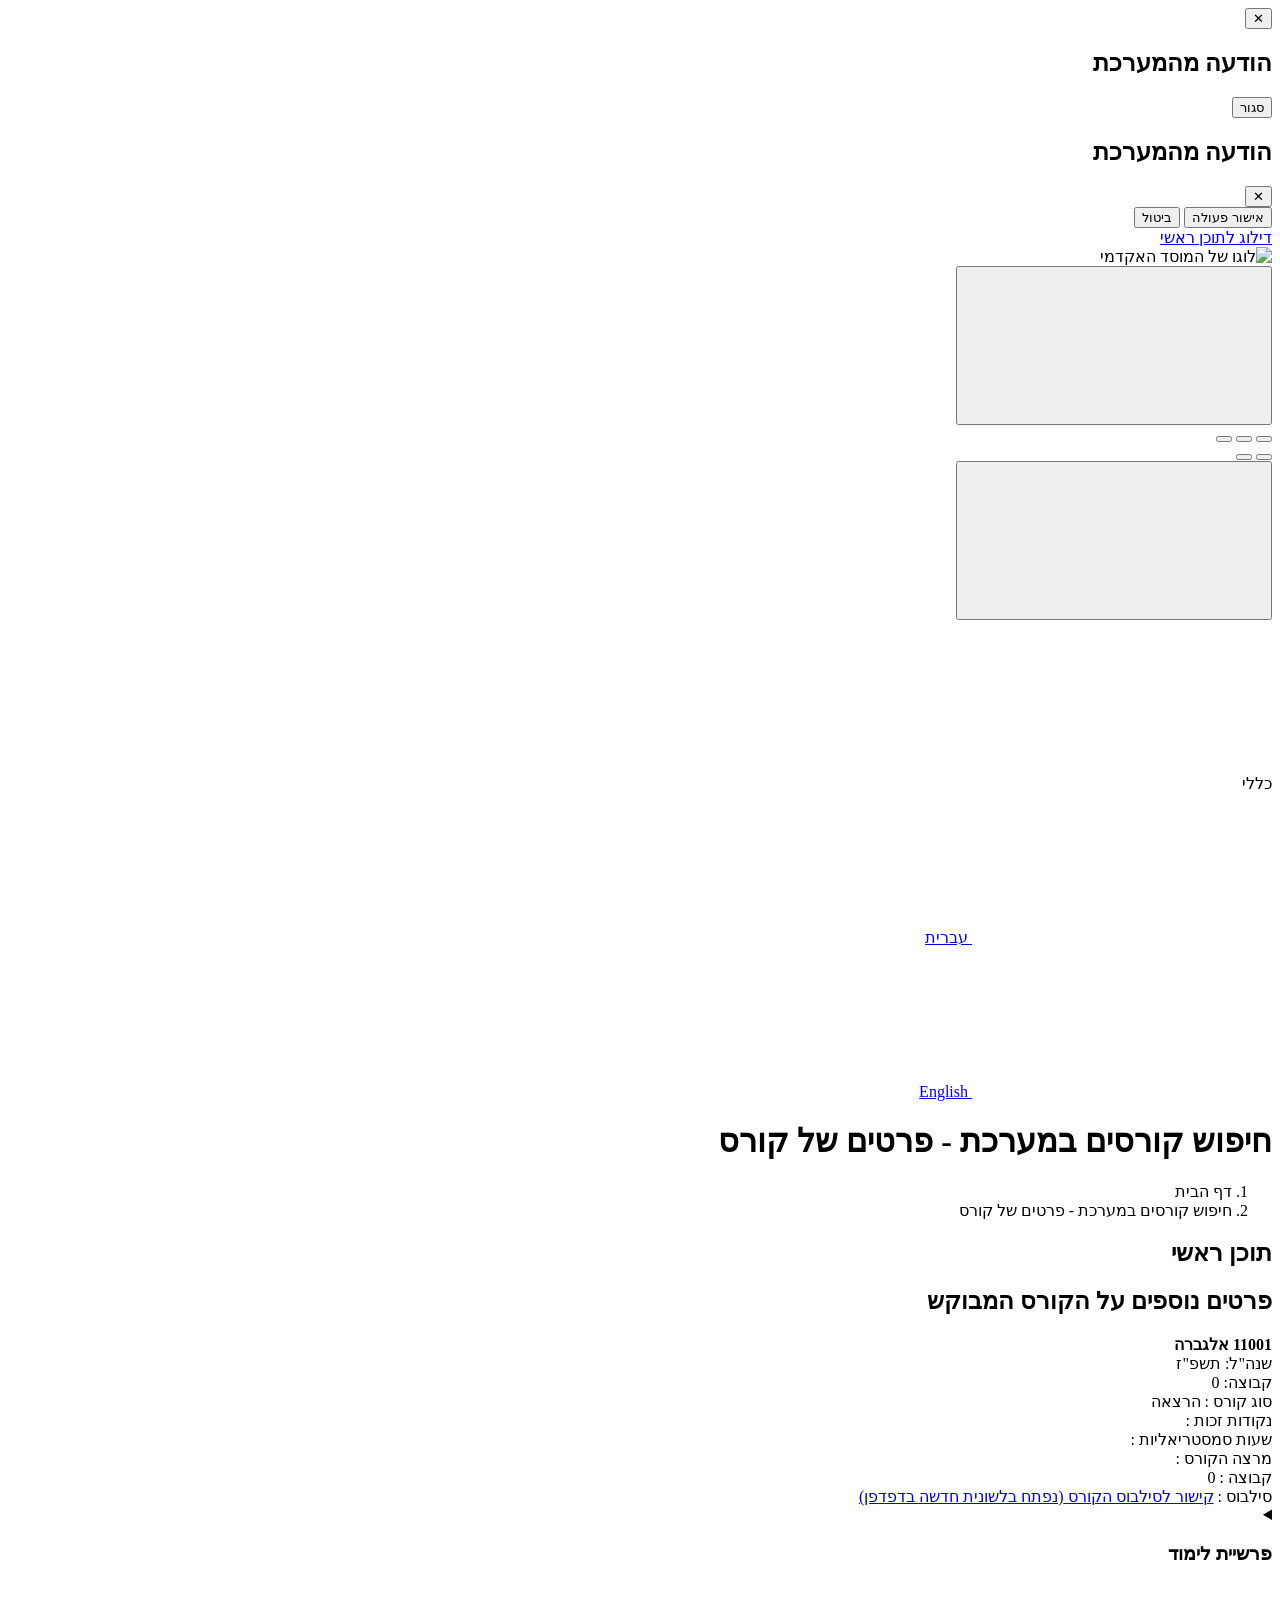
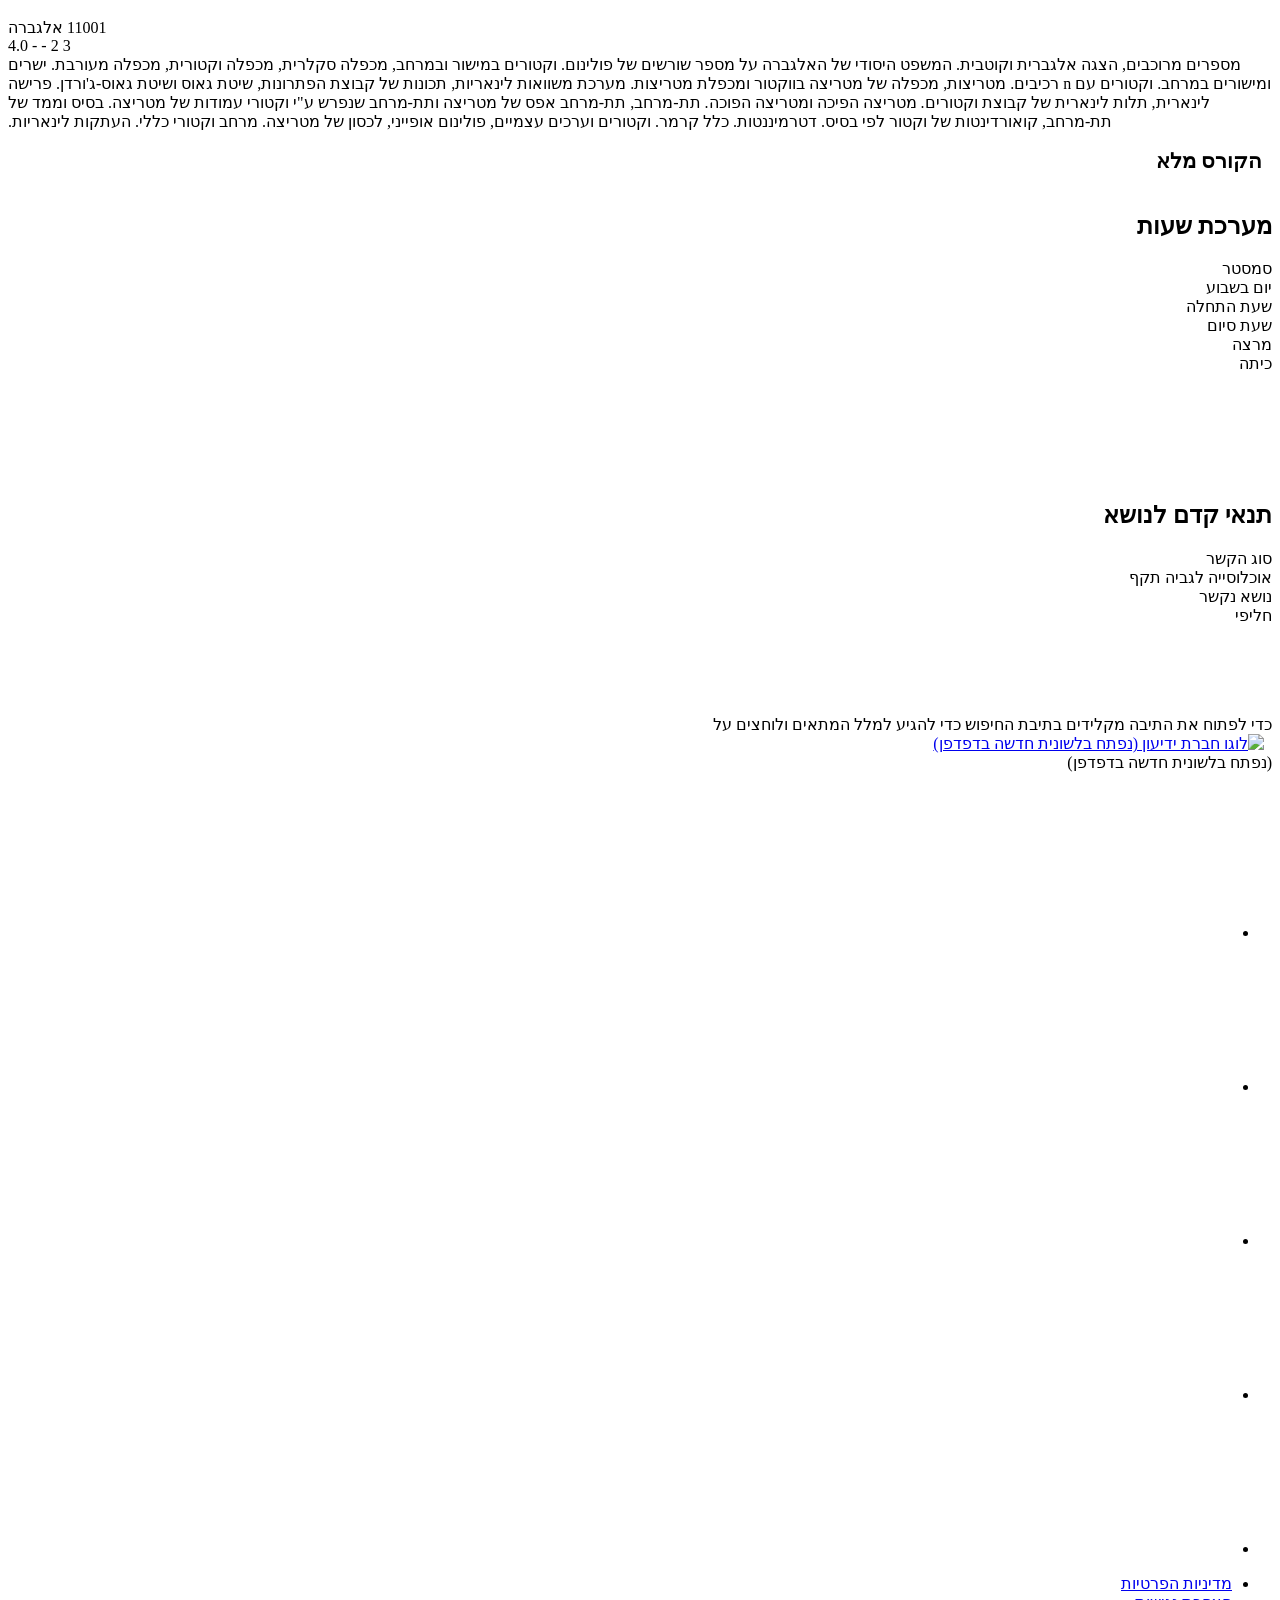
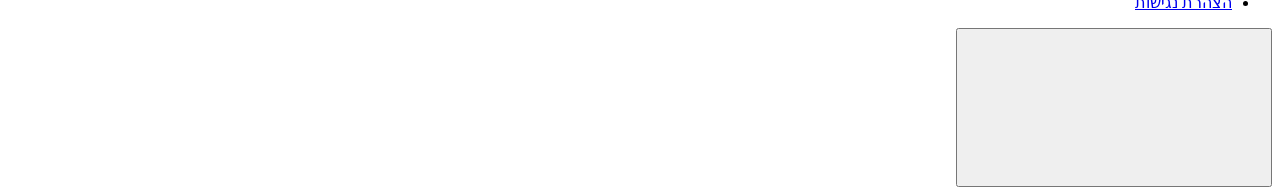
==== tests/fixtures/real_yedion/course_details_11001.html @ 2a65b76d "Spec: make the tool work for any faculty, not just Software Engineering The student reframed the pro" ====
<!DOCTYPE html>
<html lang="he" dir="rtl">
 
<head>
	<meta charset="utf-8">	  
	<title>תחנת מידע   המכללה האקדמית להנדסה בראודה כרמיאל חיפוש קורסים במערכת - פרטים של קורס</title>
	<meta name="viewport" content="width=device-width, initial-scale=1">	
	<meta name="description" content="תחנת מידע ורישום לאינטרנט עבור מוסדות אקדמיים">
	<meta name="author" content="yftach carmi Yedion Ltd">	
	<meta property="og:title" content="תחנת מידע במוסד האקדמי לסטודנט ולמרצה">
	<meta property="og:image" content="/info/images/CollegeLogo.png">		
	<meta property="og:locale" content="he_IL">
	<meta property="og:description" content="תחנת מידע ורישום לאינטרנט עבור מוסדות אקדמיים">
	<meta property="og:type" content="website">
		
	<link rel="shortcut icon" href="/info/images/Favicon.ico">
	
	<link rel="stylesheet" href="/info/Sort/fonts/rubic.css">
	
	<link href="/info/sort/yedionBase/css/bundle2026.css?v=7" rel="stylesheet" >
	<link href="/info/sort/yedionBase/css/Local_Yedion2026b.css?v=7" rel="stylesheet" >
	<link href="/info/Local.css?v=7" rel="stylesheet" >	
    	
</head>

<body id="kt_body" style="background-image: url('/info/sort/header/header-bg.jpg')" class="header-fixed header-tablet-and-mobile-fixed toolbar-enabled WithBackground  Heb">
	<!-- הודעת שגיאה -->
	<div id="sr-live" class="sr-only" aria-live="assertive"></div> 
	
	<div class="modal alertModal AllowClose" tabindex="-1" role="alertdialog" aria-labelledby="title" aria-describedby="desc" aria-modal="true">
		<div class="alertBox">
			<div class="alertHeader">
				<button type="button" class="alertClose closefirstmodal" aria-label="סגירת חלונית אזהרה"> ✕	</button>
			</div>
			<h2 id="title" class="alertTitle">הודעה מהמערכת</h2>			
			<div id="desc" class="alertBody"></div>			
			<div class="alertFooter">
				<button type="button" class="btn btn-secondary rounded closefirstmodal"> סגור </button>
			</div>
		</div>
	</div>

	<!-- הודעת אישור / Ok-Cancel -->
	<div class="modal confirmmodal AllowClose" tabindex="-1" role="dialog" aria-labelledby="confirmTitle" aria-describedby="desc2" aria-modal="true">
			<div class="modal-dialog">
				<div class="modal-content">
					<div class="modal-header">
						<h2 id="confirmTitle" class="modal-title"> הודעה מהמערכת </h2>
						<button type="button" class="close" aria-label="סגירת חלונית אישור פעולה"> ✕ </button>
					</div>
					<div class="modal-body">
						<div class="modal-desc" id="desc2"></div>
					</div>
					<div class="modal-footer">
						<button type="button" class="btn btn-primary rounded g-mb-12" id="modalProcessAction">אישור פעולה</button>
						<button type="button" class="btn btn-secondary rounded closefirstmodal">ביטול</button>
					</div>
				</div>
			</div>
		</div>
									
	<a class="sr-only sr-only-focusable skip-link btn btn-primary rounded g-mb-12" href="#main-content">דילוג לתוכן ראשי</a>
		
	<script nonce="wN/xrvvSHHi6XdoOr8Rjn5BuHySfJx/U2lnoAZI+nUc=" src="/info/sort/yedionBase/js/union2026a.js"></script>
	<script nonce="wN/xrvvSHHi6XdoOr8Rjn5BuHySfJx/U2lnoAZI+nUc=" src="/info/sort/yedionBase/js/yedion2026h.js?v=7"></script>
	<header class="header">
		<div class="container-xxl d-flex align-items-center">
			<!-- No Banner -->
			<div class="header-logo me-5 me-md-10 flex-grow-1 flex-lg-grow-0 site-logo">
										
											<picture class="site-logo">
							<source srcset="/info/images/CollegeLogoMobile.png" media="(max-width: 768px)">
							<img src="/info/images/CollegeLogo.png" alt="לוגו של המוסד האקדמי" class="Logo">
						</picture>				
											
							</div>
			
			<div class="d-flex align-items-stretch justify-content-between flex-lg-grow-1">
							</div>	
			
			
			<div class="menu-item menu-lg-down-accordion me-lg-1" id="TMenu99999">
				<button type="button" class="ButtonH BN menu-link py-3" data-OpenMenuItem="99999" aria-label="נגישות" aria-haspopup="true" aria-expanded="false" aria-controls="accessibility-submenu-content">
					<span class="menu-title C99999">
					   <svg class="accessibility-icon" aria-hidden="true" focusable="false">
						  <use href="/info/sort/images/BaseIcons/icons.svg#icon-Accessibility"></use>
					   </svg>
					</span>
				</button>

				<div id="accessibility-submenu-content" class="menu-sub menu-sub-lg-down-accordion menu-sub-lg-dropdown menu-rounded-0 py-lg-4 MenuOpenLocation">
					<div class="menu-item px-3" role="group" aria-label="כלי נגישות">
						<button type="button" class="BN SmallPadding" id="bigger1" data-tooltip="הגדלת פונט" aria-label="הגדלת פונט"><span class="fa fa-search-plus" aria-hidden="true"></span></button>
						<button type="button" class="BN " id="Zero1" data-tooltip="פונט גודל ברירת מחדל" aria-label="פונט גודל ברירת מחדל"><span class="fa fa-search" aria-hidden="true"></span></button>
						<button type="button" class="BN  SmallPadding" id="smaller1" data-tooltip="הקטנת פונט" aria-label="הקטנת פונט"><span class="fa fa-search-minus" aria-hidden="true"></span></button>
						
						<div class="separator my-2" aria-hidden="true"></div> <button type="button" class="BN SmallPadding" id="contrastPlus1" data-tooltip="לחיזוק הקונטרסט" aria-label="לחיזוק הקונטרסט"><span class="fa fa-plus" aria-hidden="true"></span></button>
						<span class="fa fa-adjust mx-2" aria-hidden="true"></span>
						<button type="button" class="BN SmallPadding" id="contrastMinus1" aria-label="להחלשת הקונטרסט" data-tooltip="להחלשת הקונטרסט"><span class="fa fa-minus" aria-hidden="true"></span></button>
						
						<span class="CurrentSize"></span>
					</div>
				</div>
			</div>
			
						<div class="header-menu-left">	
				<div class="menu-item-left menu-lg-down-accordion me-lg-1" id="TMenu99990" role="menu">
					<button type="button" class="ButtonH BN menu-link py-3" data-OpenMenuItem="99990" aria-label="פתיחת תפריט החשבון האישי" aria-haspopup="true" aria-expanded="false" aria-controls="account-submenu-content">
						
															<span class="user-icon-container">
									<svg aria-hidden="true" focusable="false" class="user-icon-svg">
									<use href="/info/sort/images/BaseIcons/icons.svg#icon-User"></use>
								  </svg>
								</span>
												</button>

					<div id="account-submenu-content" class="menu-sub menu-sub-lg-down-accordion menu-sub-lg-dropdown menu-rounded-0 py-lg-4 w-lg-225px FromLeft HideMe">
						<div class="menu-item px-3" role="group" aria-label="תפריט חשבון משתמש">
							<div class="menu-content d-flex align-items-center px-3">
																	<span class="user-icon-container-big">
									  <svg aria-hidden="true" focusable="false" class="user-icon-svg">
										<use href="/info/sort/images/BaseIcons/icons.svg#icon-User"></use>
									  </svg>
									</span>
															<div class="d-flex flex-column AddPadding">
								<div class="fw-bolder d-flex align-items-center fs-5">
																
								<span class="badge badge-light-success fw-bolder fs-8 px-2 py-1 ms-2">
									כללי
								</span></div>
							</div>
						</div>
					</div>
										
																																																																							<div class="menu-item px-5">
																<a href="fireflyweb.aspx?arguments=-AH" role="menuitem" class="menu-link d-flex px-5" lang="he">
																<span class="symbol symbol-20px me-4" aria-hidden="true">
																	<svg aria-hidden="true" focusable="false" class="my-icon my-flags">
																	  <use href="/info/sort/images/BaseIcons/icons.svg#icon-Israel"></use>
																	</svg>
																</span>עברית</a>
															</div>
																												
																													<div class="menu-item px-5">
																<a href="fireflyweb.aspx?arguments=-AE" role="menuitem" class="menu-link d-flex px-5" lang="en">
																<span class="symbol symbol-20px me-4" aria-hidden="true">
																	<svg aria-hidden="true" focusable="false" class="my-icon my-flags">
																	  <use href="/info/sort/images/BaseIcons/icons.svg#icon-USA"></use>
																	</svg>
																</span>English</a>
															</div>
																																																									
										
																														
																				
																																
																		</div>
						
					</div>	
				</div>	
		</div>		
	</header>		

	<div id="kt_content_container" class="page-content">
		<div class="toolbar py-1 py-lg-2" id="kt_toolbar">
			<div id="kt_toolbar_container" class="container-xxl d-flex flex-stack flex-wrap">
									<div class="page-title d-flex flex-column me-3">
						<h1 class="LocalColor q_title d-flex text-Bread fw-bolder my-1 fs-1">חיפוש קורסים במערכת - פרטים של קורס</h1>	
						<nav aria-label="ניווט מיקום">
							<ol class="LocalColor breadcrumb fw-bold fs-5 my-1 d-print-none">
								<li class="LocalColor bcc text-Bread First">
									דף הבית
								</li>
								<li class="LocalColor bcc text-Bread Last" aria-current="page">חיפוש קורסים במערכת - פרטים של קורס</li>
							</ol>
						</nav>
											</div>
								<div class="buttons_panel">					
																			</div>
			</div>
		</div>
												
	 
 <script nonce="wN/xrvvSHHi6XdoOr8Rjn5BuHySfJx/U2lnoAZI+nUc=">
	var progName = 'S_CourseDetails';
	function showAlertModal(message) {
		const modal = document.querySelector('.alertModal');
		if (!modal) return;
		const desc = modal.querySelector('#desc');
		if (desc) desc.innerHTML = message;
		$('.alertModal').modal('show');
	}

	
	
	
			window.addEventListener("load", function () {
			document.querySelectorAll('select').forEach(function (el) {
				if (el.tomselect) {
					try { el.tomselect.destroy(); } catch (e) {}
				}
			});
			setTimeout(function () {
				if (typeof StartTomSelect === "function") {
					StartTomSelect();
				}
			}, 50);
		});
	
	document.addEventListener('DOMContentLoaded', function () {

		document.querySelectorAll('.ButtonMenuImage').forEach(function (img) {

			const specificClass = Array.from(img.classList)
				.find(c => c !== 'ButtonMenuImage');

			if (specificClass && typeof window[specificClass] === 'function') {
				try {
					img.src = window[specificClass]();
				} catch (e) {
					console.error('Error loading image for ' + specificClass, e);
				}
			}
		});
	});
</script>
<noscript>
	<div class="alert alert-danger" role="alert">עימכם הסליחה אבל אתר זה לא יכול לעבוד במצב של נטרול פעולות JavaScript. נא לשנות הגדרות דפדפן או לגלוש מדפדפן אחר</div>
</noscript> 
 
 <main id="main-content" class="main-content">
 
   <article dir="rtl" lang="he">
	<h2 class="sr-only">תוכן ראשי</h2>

<!--FileName : Header_Of_HTML_Type_7.HTM קראתי את ההצהרה ואני מאשר/ת את תוכנה ואת נכונותה -->
<form name="form" action="fireflyweb.aspx" method="post">
	
	<input type="hidden" name="PRGNAME">
	<input type="hidden" name="ARGUMENTS">
<h2 class="TextAlignCenter">פרטים נוספים על הקורס המבוקש </h2>
<div class="Table container fcontainer">
	 <div class="row"><div class="col"> <strong>
		 11001 אלגברה</strong>
	</div></div>
	<div class="row"><div class="col">שנה"ל: תשפ"ז
	</div></div>
	<div class="row"><div class="col">קבוצה: 0
	</div></div>
	<div class="row"><div class="col">סוג קורס : הרצאה
	</div></div>
	<div class="row"><div class="col">נקודות זכות : 
	</div></div>
	<div class="row"><div class="col">שעות סמסטריאליות : 
	</div></div>
	<div class="row"><div class="col">מרצה הקורס : 
	</div></div>
			<div class="row"><div class="col">קבוצה : 0
		</div></div>
					<div class="row"><div class="col">סילבוס : <a href="/info/2027/0011001.pdf" class="btn btn-primary rounded g-mb-12" target="_blank"> קישור לסילבוס הקורס <span class="sr-only"> (נפתח בלשונית חדשה בדפדפן)</span></a>
		</div></div>
					<div class="row">
			<div class="col"><details id="Details_11001H"><summary><h3	id="ID_11001H">פרשיית לימוד</h3></summary><div>11001 אלגברה <br>3  2 - -  4.0<br>מספרים מרוכבים, הצגה אלגברית וקוטבית. המשפט היסודי של האלגברה על מספר שורשים של פולינום. וקטורים במישור ובמרחב, מכפלה סקלרית, מכפלה וקטורית, מכפלה מעורבת. ישרים ומישורים במרחב. וקטורים עם n רכיבים. מטריצות, מכפלה של מטריצה בווקטור ומכפלת מטריצות. מערכת משוואות לינאריות, תכונות של קבוצת הפתרונות, שיטת גאוס ושיטת גאוס-ג'ורדן. פרישה לינארית, תלות לינארית של קבוצת וקטורים. מטריצה הפיכה ומטריצה הפוכה. תת-מרחב, תת-מרחב אפס של מטריצה ותת-מרחב שנפרש ע"י וקטורי עמודות של מטריצה. בסיס וממד של תת-מרחב, קואורדינטות של וקטור לפי בסיס. דטרמיננטות. כלל קרמר. וקטורים וערכים עצמיים, פולינום אופייני, לכסון של מטריצה. מרחב וקטורי כללי. העתקות לינאריות.</div></details><br><p style="text-align:left">11001 אלגברה <br>3  2 - -  4.0<br>מספרים מרוכבים, הצגה אלגברית וקוטבית. המשפט היסודי של האלגברה על מספר שורשים של פולינום. וקטורים במישור ובמרחב, מכפלה סקלרית, מכפלה וקטורית, מכפלה מעורבת. ישרים ומישורים במרחב. וקטורים עם n רכיבים. מטריצות, מכפלה של מטריצה בווקטור ומכפלת מטריצות. מערכת משוואות לינאריות, תכונות של קבוצת הפתרונות, שיטת גאוס ושיטת גאוס-ג'ורדן. פרישה לינארית, תלות לינארית של קבוצת וקטורים. מטריצה הפיכה ומטריצה הפוכה. תת-מרחב, תת-מרחב אפס של מטריצה ותת-מרחב שנפרש ע"י וקטורי עמודות של מטריצה. בסיס וממד של תת-מרחב, קואורדינטות של וקטור לפי בסיס. דטרמיננטות. כלל קרמר. וקטורים וערכים עצמיים, פולינום אופייני, לכסון של מטריצה. מרחב וקטורי כללי. העתקות לינאריות.</p>
			</div>
		</div>
		<div class="row"><div class="col"><span style="font-size:150%;color:blue">&nbsp;</span>  <span style="font-weight: bold;font-size: 130%;" class="text color-red">הקורס מלא</span> <br>&nbsp;&nbsp;
	</div></div>
			
		<div class="row"><div class="col"><div class="card g-brd-primary rounded-0 ShowMeAlways searchWrapper MasterTable">	<div class="NotInUse">		<h2 class="card-header-H2"> מערכת שעות </h2></div>
			<div class="Table container ncontainer WithSearch">
				 <div class="row">
					 <div class="col">סמסטר</div>
					 <div class="col">יום בשבוע</div>
					 <div class="col">שעת התחלה </div>
					 <div class="col">שעת סיום</div>
					 <div class="col">מרצה</div>
					 <div class="col">כיתה</div>
				 </div>
				 				 <div class="row">
					 <div class="col">&nbsp;<!$MG_SEMESTER_NAME></div>
					 <div class="col">&nbsp;<!$MG_DAY></div>
					 <div class="col">&nbsp;<!$MG_START_TIME></div>
					 <div class="col">&nbsp;<!$MG_FINISH_TIME></div>
					 <div class="col">&nbsp;<!$MG_TEACHER></div>
					 <div class="col">&nbsp;<!$MG_CLASS></div>
				 </div>
				 		 </div>
		</div>
	</div></div>
	<div class="row"><div class="col"><div class="card g-brd-primary rounded-0 ShowMeAlways searchWrapper MasterTable">	<div class="NotInUse">		<h2 class="card-header-H2"> תנאי קדם לנושא </h2></div>
			<div class="Table container ncontainer WithSearch">
					 <div class="row">
						 <div class="col">סוג הקשר</div>
						 <div class="col">אוכלוסייה לגביה תקף</div>
						 <div class="col">נושא נקשר</div>
						 <div class="col">חליפי</div>
					 </div>
				 
				 
					 					 <div class="row">
						 <div class="col">&nbsp;<!$MG_SUG_KESHER></div>
						 <div class="col">&nbsp;<!$MG_POPULATION_TO_REJ></div>
						 <div class="col">&nbsp;<!$MG_NEKSHAR></div>
						 <div class="col">&nbsp;<!$MG_HALEFE></div>
					 </div>
					 				 
		 </div>
		</div>
	</div></div>
	<div class="row"><div class="col">&nbsp;
		</div></div>
	</div>
</form>

 <!--FileName : search_h\ShowCourse.HTM-->

</article></main></div>

<footer class="footer">  
	<span id="HowToUseSelect" class="sr-only">כדי לפתוח את התיבה מקלידים בתיבת החיפוש כדי להגיע למלל המתאים ולוחצים על</span>
	<div class="row footeritems">
	   <div class="col-md-4 col-6 yedion">
		   <span class="SpaceLogoRight">&nbsp;</span>
			<a href="https://www.yedion.co.il/" target="_blank" rel="noopener noreferrer" class="YedionLogoLink ShowWhenFocus">
				<img src="/info/sort/images/BaseIcons/YedionImage.png" id="YedionImageNew" alt="לוגו חברת ידיעון" class="YedionImageNew">					
				<span class="sr-only">(נפתח בלשונית חדשה בדפדפן)</span>
			</a>						
		</div>
	   <div class="col-md-4 col-6 social-links NoPadding">
		   <span class="sr-only">(נפתח בלשונית חדשה בדפדפן)</span>
			<ul class="footer-social"><li><a aria-label="LinkedIn" target="_blank" rel="noopener noreferrer" class="ShowWhenFocus social LinkedIn" href="https://www.linkedin.com/school/ort-braude-college/">
   <svg aria-hidden="true" focusable="false" class="social-icon LinkedIn">
      <use href="/info/sort/images/BaseIcons/icons.svg#icon-LinkedIn"></use>
   </svg>
</a></li>
<li><a aria-label="FaceBook" target="_blank" rel="noopener noreferrer" class="ShowWhenFocus social FaceBook" href="https://www.facebook.com/OrtBraude">
   <svg aria-hidden="true" focusable="false" class="social-icon FaceBook">
      <use href="/info/sort/images/BaseIcons/icons.svg#icon-FaceBook"></use>
   </svg>
</a></li>
<li><a aria-label="YouTube" target="_blank" rel="noopener noreferrer" class="ShowWhenFocus social YouTube" href="https://www.youtube.com/user/OrtBraude1">
   <svg aria-hidden="true" focusable="false" class="social-icon YouTube">
      <use href="/info/sort/images/BaseIcons/icons.svg#icon-YouTube"></use>
   </svg>
</a></li>
<li><a aria-label="Instagram" target="_blank" rel="noopener noreferrer" class="ShowWhenFocus social Instagram" href="https://www.instagram.com/ort_braude_college/">
   <svg aria-hidden="true" focusable="false" class="social-icon Instagram">
      <use href="/info/sort/images/BaseIcons/icons.svg#icon-Instagram"></use>
   </svg>
</a></li>
<li><a aria-label="Map" target="_blank" rel="noopener noreferrer" class="ShowWhenFocus social Map" href="https://goo.gl/maps/F35cd4WtqR8dycyJ7">
   <svg aria-hidden="true" focusable="false" class="social-icon Map">
      <use href="/info/sort/images/BaseIcons/icons.svg#icon-Map"></use>
   </svg>
</a></li>
</ul>		
	   </div>	   
	   <div class="col-md-4 col-12 NoPadding d-print-none">
			<ul class="terms-links">
			 <li><a href="https://www.yedion.co.il/privacy.htm" target="_blank" rel="noopener noreferrer" class="terms" aria-label="מדיניות הפרטיות (נפתח בלשונית חדשה בדפדפן)">מדיניות הפרטיות</a></li>
				
			 <li><a href="https://w3.braude.ac.il/about/accessibility/" target="_blank" rel="noopener noreferrer" class="terms" aria-label="הצהרת נגישות (נפתח בלשונית חדשה בדפדפן)">הצהרת נגישות</a></li>
			</ul>
		</div>
	</div>
</footer>
<button type="button" id="scrollTopBtn" class="scroll-top-btn" aria-label="חזרה לראש הדף" title="חזרה לראש הדף">
     <svg class="scroll-top-icon" aria-hidden="true" focusable="false">
        <use href="/info/sort/images/BaseIcons/icons.svg#icon-scroll-top"></use>
    </svg>
</button>

<!--FileName : footer.htm -->


<!-- C - Time To Make Page:00:00:00.0956735;Date Create:01/09/2026 20:03:52-->
</body></html>
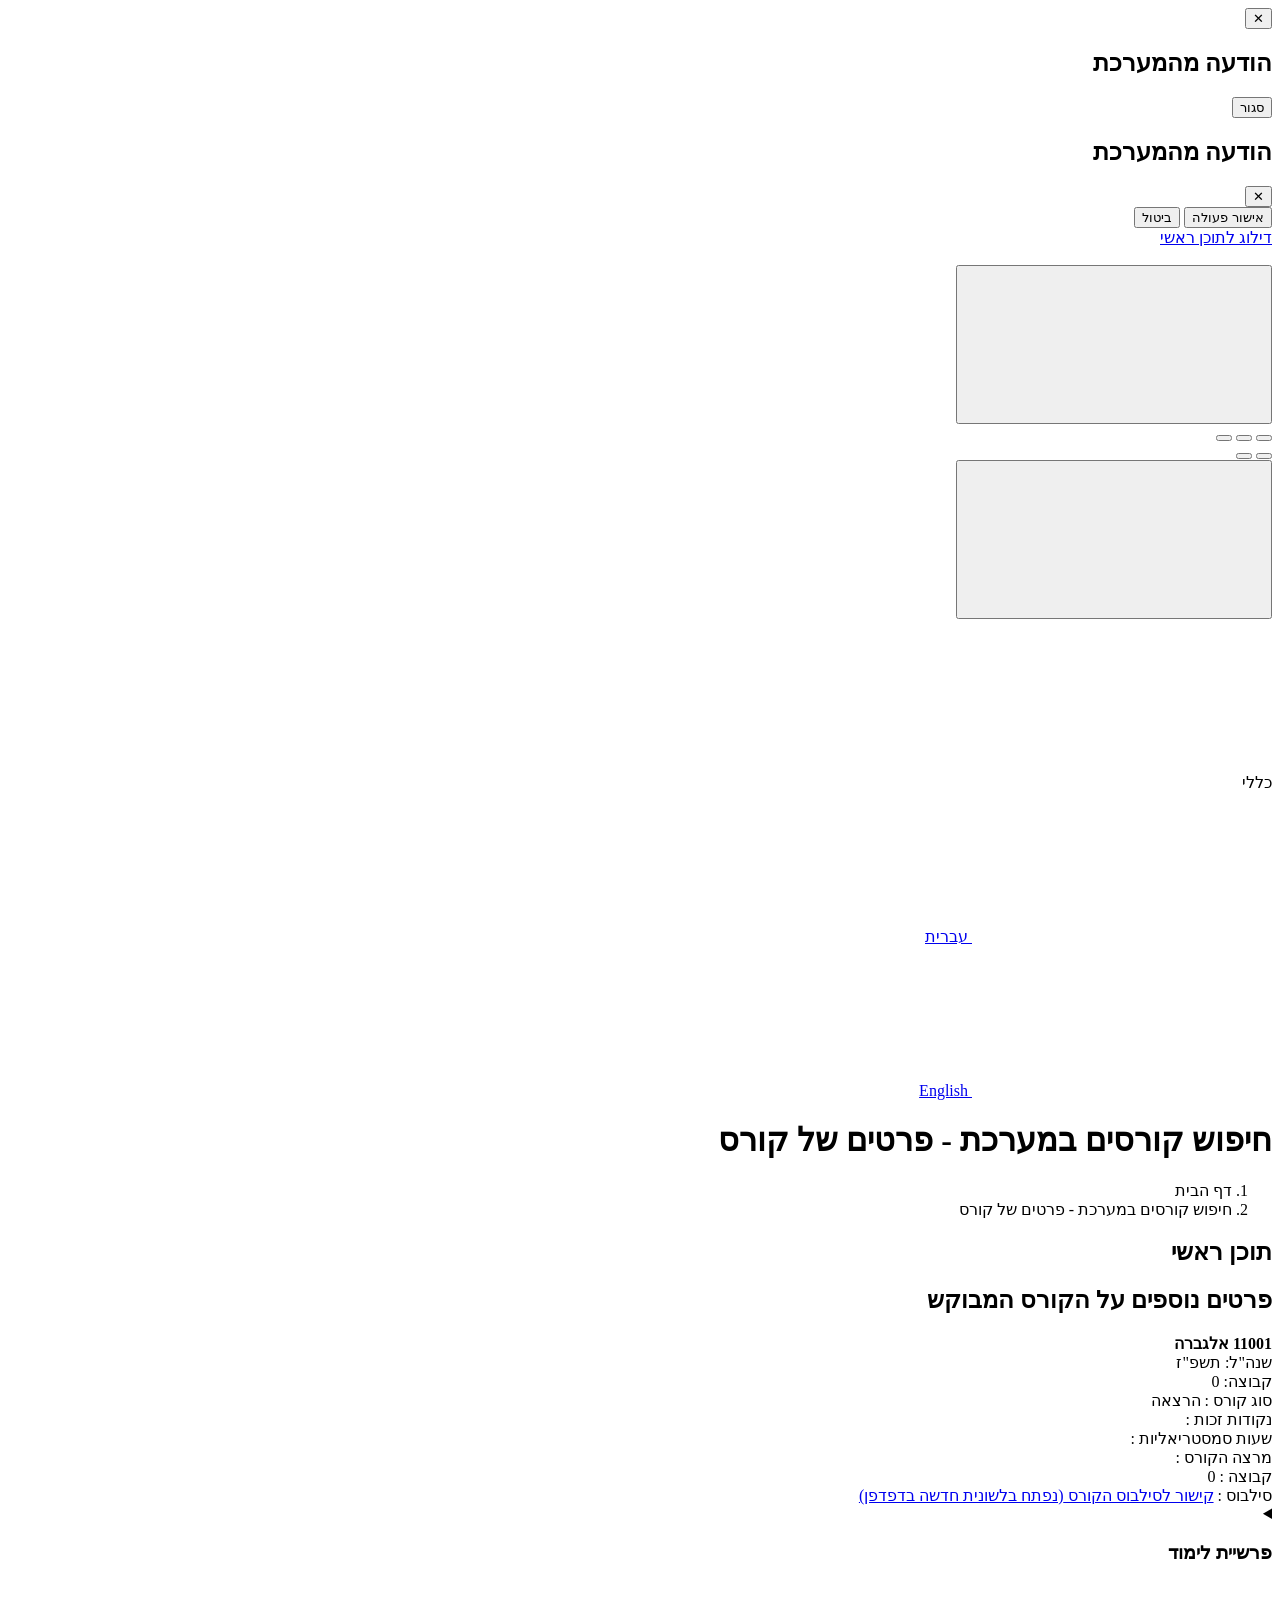
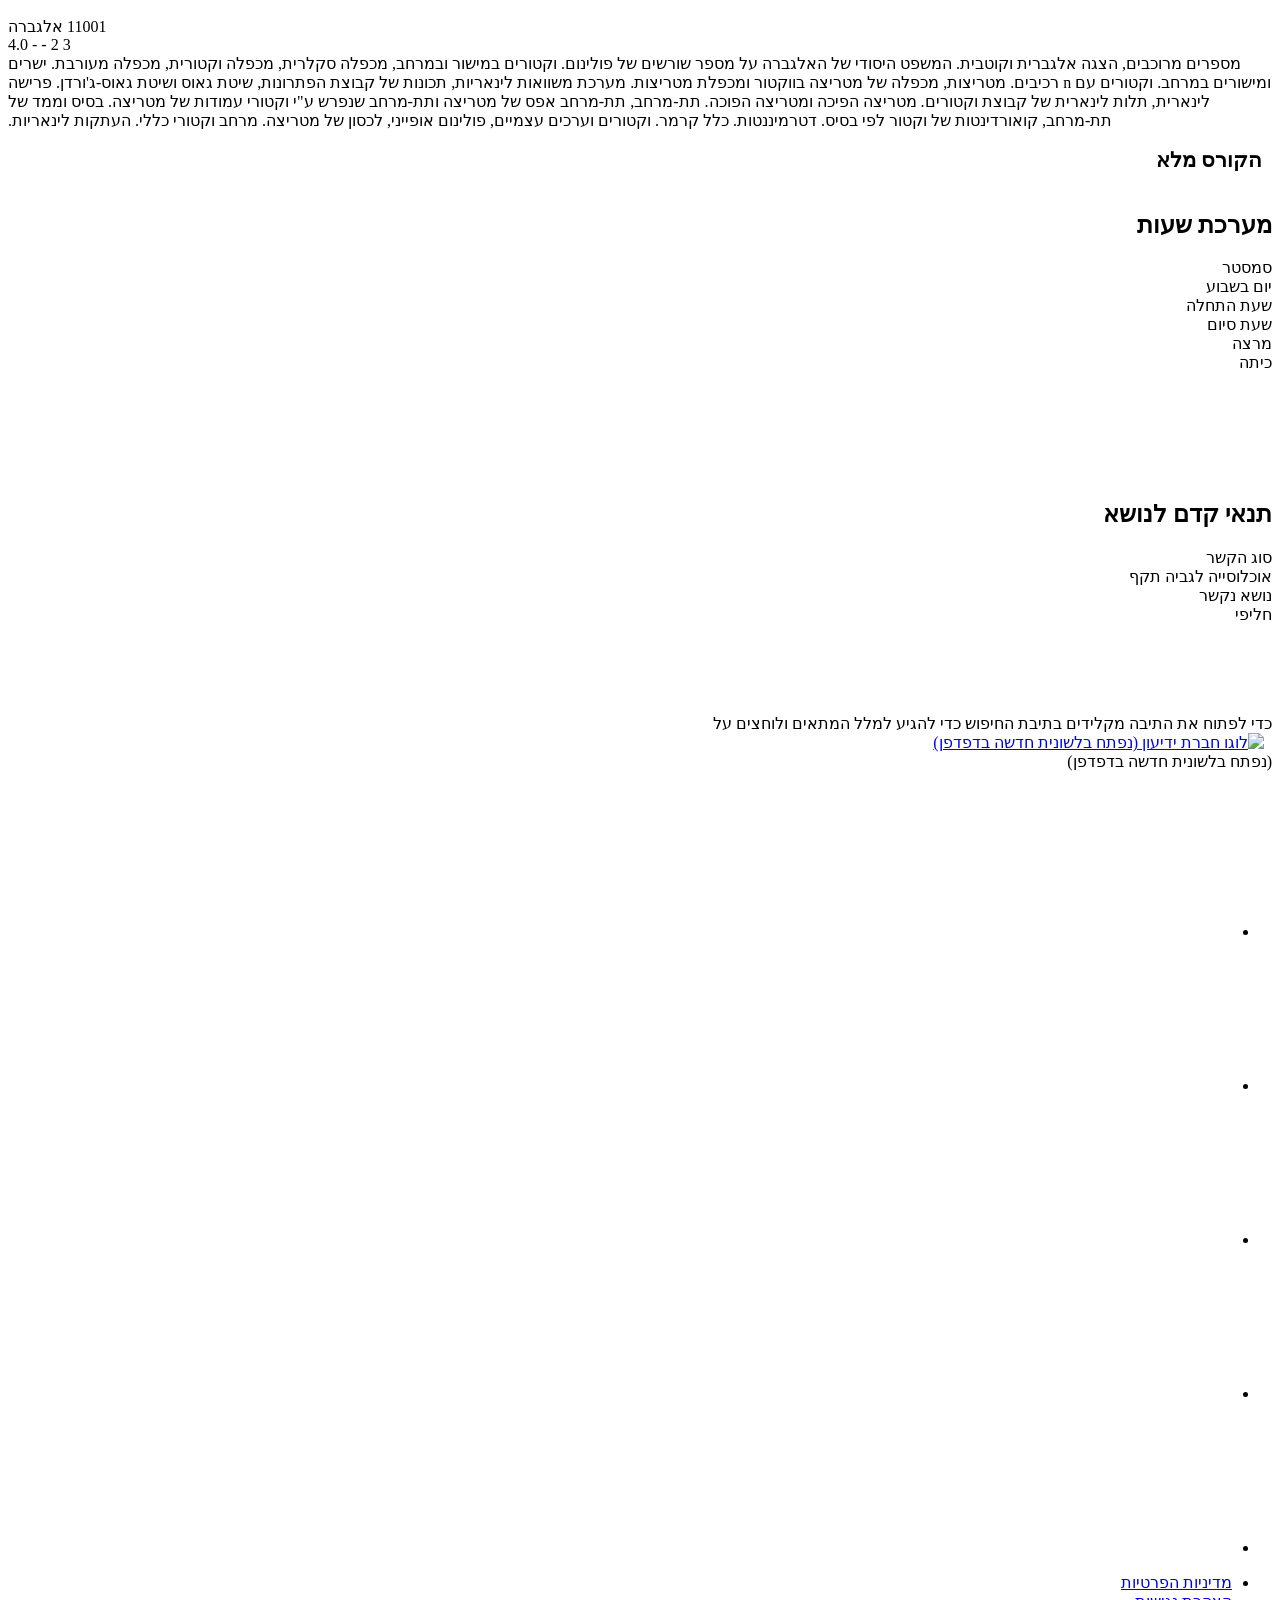
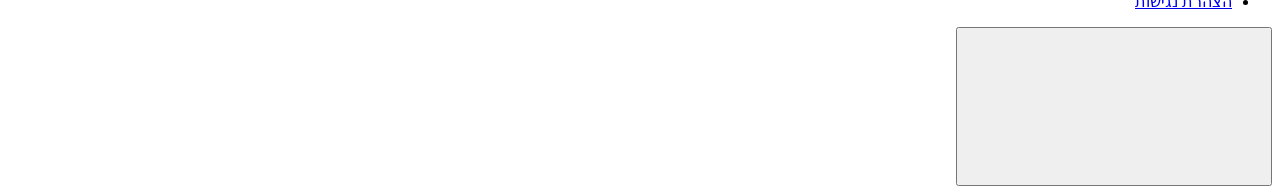
==== commit f5d8c57c: "Fix the push that failed after a 100-minute build, and re-enable the schedule Run 35284235638 passed" ====
--- a/tests/fixtures/real_yedion/course_details_11001.html
+++ b/tests/fixtures/real_yedion/course_details_11001.html
@@ -1,377 +1,377 @@
-<!DOCTYPE html>
-<html lang="he" dir="rtl">
- 
-<head>
-	<meta charset="utf-8">	  
-	<title>תחנת מידע   המכללה האקדמית להנדסה בראודה כרמיאל חיפוש קורסים במערכת - פרטים של קורס</title>
-	<meta name="viewport" content="width=device-width, initial-scale=1">	
-	<meta name="description" content="תחנת מידע ורישום לאינטרנט עבור מוסדות אקדמיים">
-	<meta name="author" content="yftach carmi Yedion Ltd">	
-	<meta property="og:title" content="תחנת מידע במוסד האקדמי לסטודנט ולמרצה">
-	<meta property="og:image" content="/info/images/CollegeLogo.png">		
-	<meta property="og:locale" content="he_IL">
-	<meta property="og:description" content="תחנת מידע ורישום לאינטרנט עבור מוסדות אקדמיים">
-	<meta property="og:type" content="website">
-		
-	<link rel="shortcut icon" href="/info/images/Favicon.ico">
-	
-	<link rel="stylesheet" href="/info/Sort/fonts/rubic.css">
-	
-	<link href="/info/sort/yedionBase/css/bundle2026.css?v=7" rel="stylesheet" >
-	<link href="/info/sort/yedionBase/css/Local_Yedion2026b.css?v=7" rel="stylesheet" >
-	<link href="/info/Local.css?v=7" rel="stylesheet" >	
-    	
-</head>
-
-<body id="kt_body" style="background-image: url('/info/sort/header/header-bg.jpg')" class="header-fixed header-tablet-and-mobile-fixed toolbar-enabled WithBackground  Heb">
-	<!-- הודעת שגיאה -->
-	<div id="sr-live" class="sr-only" aria-live="assertive"></div> 
-	
-	<div class="modal alertModal AllowClose" tabindex="-1" role="alertdialog" aria-labelledby="title" aria-describedby="desc" aria-modal="true">
-		<div class="alertBox">
-			<div class="alertHeader">
-				<button type="button" class="alertClose closefirstmodal" aria-label="סגירת חלונית אזהרה"> ✕	</button>
-			</div>
-			<h2 id="title" class="alertTitle">הודעה מהמערכת</h2>			
-			<div id="desc" class="alertBody"></div>			
-			<div class="alertFooter">
-				<button type="button" class="btn btn-secondary rounded closefirstmodal"> סגור </button>
-			</div>
-		</div>
-	</div>
-
-	<!-- הודעת אישור / Ok-Cancel -->
-	<div class="modal confirmmodal AllowClose" tabindex="-1" role="dialog" aria-labelledby="confirmTitle" aria-describedby="desc2" aria-modal="true">
-			<div class="modal-dialog">
-				<div class="modal-content">
-					<div class="modal-header">
-						<h2 id="confirmTitle" class="modal-title"> הודעה מהמערכת </h2>
-						<button type="button" class="close" aria-label="סגירת חלונית אישור פעולה"> ✕ </button>
-					</div>
-					<div class="modal-body">
-						<div class="modal-desc" id="desc2"></div>
-					</div>
-					<div class="modal-footer">
-						<button type="button" class="btn btn-primary rounded g-mb-12" id="modalProcessAction">אישור פעולה</button>
-						<button type="button" class="btn btn-secondary rounded closefirstmodal">ביטול</button>
-					</div>
-				</div>
-			</div>
-		</div>
-									
-	<a class="sr-only sr-only-focusable skip-link btn btn-primary rounded g-mb-12" href="#main-content">דילוג לתוכן ראשי</a>
-		
-	<script nonce="wN/xrvvSHHi6XdoOr8Rjn5BuHySfJx/U2lnoAZI+nUc=" src="/info/sort/yedionBase/js/union2026a.js"></script>
-	<script nonce="wN/xrvvSHHi6XdoOr8Rjn5BuHySfJx/U2lnoAZI+nUc=" src="/info/sort/yedionBase/js/yedion2026h.js?v=7"></script>
-	<header class="header">
-		<div class="container-xxl d-flex align-items-center">
-			<!-- No Banner -->
-			<div class="header-logo me-5 me-md-10 flex-grow-1 flex-lg-grow-0 site-logo">
-										
-											<picture class="site-logo">
-							<source srcset="/info/images/CollegeLogoMobile.png" media="(max-width: 768px)">
-							<img src="/info/images/CollegeLogo.png" alt="לוגו של המוסד האקדמי" class="Logo">
-						</picture>				
-											
-							</div>
-			
-			<div class="d-flex align-items-stretch justify-content-between flex-lg-grow-1">
-							</div>	
-			
-			
-			<div class="menu-item menu-lg-down-accordion me-lg-1" id="TMenu99999">
-				<button type="button" class="ButtonH BN menu-link py-3" data-OpenMenuItem="99999" aria-label="נגישות" aria-haspopup="true" aria-expanded="false" aria-controls="accessibility-submenu-content">
-					<span class="menu-title C99999">
-					   <svg class="accessibility-icon" aria-hidden="true" focusable="false">
-						  <use href="/info/sort/images/BaseIcons/icons.svg#icon-Accessibility"></use>
-					   </svg>
-					</span>
-				</button>
-
-				<div id="accessibility-submenu-content" class="menu-sub menu-sub-lg-down-accordion menu-sub-lg-dropdown menu-rounded-0 py-lg-4 MenuOpenLocation">
-					<div class="menu-item px-3" role="group" aria-label="כלי נגישות">
-						<button type="button" class="BN SmallPadding" id="bigger1" data-tooltip="הגדלת פונט" aria-label="הגדלת פונט"><span class="fa fa-search-plus" aria-hidden="true"></span></button>
-						<button type="button" class="BN " id="Zero1" data-tooltip="פונט גודל ברירת מחדל" aria-label="פונט גודל ברירת מחדל"><span class="fa fa-search" aria-hidden="true"></span></button>
-						<button type="button" class="BN  SmallPadding" id="smaller1" data-tooltip="הקטנת פונט" aria-label="הקטנת פונט"><span class="fa fa-search-minus" aria-hidden="true"></span></button>
-						
-						<div class="separator my-2" aria-hidden="true"></div> <button type="button" class="BN SmallPadding" id="contrastPlus1" data-tooltip="לחיזוק הקונטרסט" aria-label="לחיזוק הקונטרסט"><span class="fa fa-plus" aria-hidden="true"></span></button>
-						<span class="fa fa-adjust mx-2" aria-hidden="true"></span>
-						<button type="button" class="BN SmallPadding" id="contrastMinus1" aria-label="להחלשת הקונטרסט" data-tooltip="להחלשת הקונטרסט"><span class="fa fa-minus" aria-hidden="true"></span></button>
-						
-						<span class="CurrentSize"></span>
-					</div>
-				</div>
-			</div>
-			
-						<div class="header-menu-left">	
-				<div class="menu-item-left menu-lg-down-accordion me-lg-1" id="TMenu99990" role="menu">
-					<button type="button" class="ButtonH BN menu-link py-3" data-OpenMenuItem="99990" aria-label="פתיחת תפריט החשבון האישי" aria-haspopup="true" aria-expanded="false" aria-controls="account-submenu-content">
-						
-															<span class="user-icon-container">
-									<svg aria-hidden="true" focusable="false" class="user-icon-svg">
-									<use href="/info/sort/images/BaseIcons/icons.svg#icon-User"></use>
-								  </svg>
-								</span>
-												</button>
-
-					<div id="account-submenu-content" class="menu-sub menu-sub-lg-down-accordion menu-sub-lg-dropdown menu-rounded-0 py-lg-4 w-lg-225px FromLeft HideMe">
-						<div class="menu-item px-3" role="group" aria-label="תפריט חשבון משתמש">
-							<div class="menu-content d-flex align-items-center px-3">
-																	<span class="user-icon-container-big">
-									  <svg aria-hidden="true" focusable="false" class="user-icon-svg">
-										<use href="/info/sort/images/BaseIcons/icons.svg#icon-User"></use>
-									  </svg>
-									</span>
-															<div class="d-flex flex-column AddPadding">
-								<div class="fw-bolder d-flex align-items-center fs-5">
-																
-								<span class="badge badge-light-success fw-bolder fs-8 px-2 py-1 ms-2">
-									כללי
-								</span></div>
-							</div>
-						</div>
-					</div>
-										
-																																																																							<div class="menu-item px-5">
-																<a href="fireflyweb.aspx?arguments=-AH" role="menuitem" class="menu-link d-flex px-5" lang="he">
-																<span class="symbol symbol-20px me-4" aria-hidden="true">
-																	<svg aria-hidden="true" focusable="false" class="my-icon my-flags">
-																	  <use href="/info/sort/images/BaseIcons/icons.svg#icon-Israel"></use>
-																	</svg>
-																</span>עברית</a>
-															</div>
-																												
-																													<div class="menu-item px-5">
-																<a href="fireflyweb.aspx?arguments=-AE" role="menuitem" class="menu-link d-flex px-5" lang="en">
-																<span class="symbol symbol-20px me-4" aria-hidden="true">
-																	<svg aria-hidden="true" focusable="false" class="my-icon my-flags">
-																	  <use href="/info/sort/images/BaseIcons/icons.svg#icon-USA"></use>
-																	</svg>
-																</span>English</a>
-															</div>
-																																																									
-										
-																														
-																				
-																																
-																		</div>
-						
-					</div>	
-				</div>	
-		</div>		
-	</header>		
-
-	<div id="kt_content_container" class="page-content">
-		<div class="toolbar py-1 py-lg-2" id="kt_toolbar">
-			<div id="kt_toolbar_container" class="container-xxl d-flex flex-stack flex-wrap">
-									<div class="page-title d-flex flex-column me-3">
-						<h1 class="LocalColor q_title d-flex text-Bread fw-bolder my-1 fs-1">חיפוש קורסים במערכת - פרטים של קורס</h1>	
-						<nav aria-label="ניווט מיקום">
-							<ol class="LocalColor breadcrumb fw-bold fs-5 my-1 d-print-none">
-								<li class="LocalColor bcc text-Bread First">
-									דף הבית
-								</li>
-								<li class="LocalColor bcc text-Bread Last" aria-current="page">חיפוש קורסים במערכת - פרטים של קורס</li>
-							</ol>
-						</nav>
-											</div>
-								<div class="buttons_panel">					
-																			</div>
-			</div>
-		</div>
-												
-	 
- <script nonce="wN/xrvvSHHi6XdoOr8Rjn5BuHySfJx/U2lnoAZI+nUc=">
-	var progName = 'S_CourseDetails';
-	function showAlertModal(message) {
-		const modal = document.querySelector('.alertModal');
-		if (!modal) return;
-		const desc = modal.querySelector('#desc');
-		if (desc) desc.innerHTML = message;
-		$('.alertModal').modal('show');
-	}
-
-	
-	
-	
-			window.addEventListener("load", function () {
-			document.querySelectorAll('select').forEach(function (el) {
-				if (el.tomselect) {
-					try { el.tomselect.destroy(); } catch (e) {}
-				}
-			});
-			setTimeout(function () {
-				if (typeof StartTomSelect === "function") {
-					StartTomSelect();
-				}
-			}, 50);
-		});
-	
-	document.addEventListener('DOMContentLoaded', function () {
-
-		document.querySelectorAll('.ButtonMenuImage').forEach(function (img) {
-
-			const specificClass = Array.from(img.classList)
-				.find(c => c !== 'ButtonMenuImage');
-
-			if (specificClass && typeof window[specificClass] === 'function') {
-				try {
-					img.src = window[specificClass]();
-				} catch (e) {
-					console.error('Error loading image for ' + specificClass, e);
-				}
-			}
-		});
-	});
-</script>
-<noscript>
-	<div class="alert alert-danger" role="alert">עימכם הסליחה אבל אתר זה לא יכול לעבוד במצב של נטרול פעולות JavaScript. נא לשנות הגדרות דפדפן או לגלוש מדפדפן אחר</div>
-</noscript> 
- 
- <main id="main-content" class="main-content">
- 
-   <article dir="rtl" lang="he">
-	<h2 class="sr-only">תוכן ראשי</h2>
-
-<!--FileName : Header_Of_HTML_Type_7.HTM קראתי את ההצהרה ואני מאשר/ת את תוכנה ואת נכונותה -->
-<form name="form" action="fireflyweb.aspx" method="post">
-	
-	<input type="hidden" name="PRGNAME">
-	<input type="hidden" name="ARGUMENTS">
-<h2 class="TextAlignCenter">פרטים נוספים על הקורס המבוקש </h2>
-<div class="Table container fcontainer">
-	 <div class="row"><div class="col"> <strong>
-		 11001 אלגברה</strong>
-	</div></div>
-	<div class="row"><div class="col">שנה"ל: תשפ"ז
-	</div></div>
-	<div class="row"><div class="col">קבוצה: 0
-	</div></div>
-	<div class="row"><div class="col">סוג קורס : הרצאה
-	</div></div>
-	<div class="row"><div class="col">נקודות זכות : 
-	</div></div>
-	<div class="row"><div class="col">שעות סמסטריאליות : 
-	</div></div>
-	<div class="row"><div class="col">מרצה הקורס : 
-	</div></div>
-			<div class="row"><div class="col">קבוצה : 0
-		</div></div>
-					<div class="row"><div class="col">סילבוס : <a href="/info/2027/0011001.pdf" class="btn btn-primary rounded g-mb-12" target="_blank"> קישור לסילבוס הקורס <span class="sr-only"> (נפתח בלשונית חדשה בדפדפן)</span></a>
-		</div></div>
-					<div class="row">
-			<div class="col"><details id="Details_11001H"><summary><h3	id="ID_11001H">פרשיית לימוד</h3></summary><div>11001 אלגברה <br>3  2 - -  4.0<br>מספרים מרוכבים, הצגה אלגברית וקוטבית. המשפט היסודי של האלגברה על מספר שורשים של פולינום. וקטורים במישור ובמרחב, מכפלה סקלרית, מכפלה וקטורית, מכפלה מעורבת. ישרים ומישורים במרחב. וקטורים עם n רכיבים. מטריצות, מכפלה של מטריצה בווקטור ומכפלת מטריצות. מערכת משוואות לינאריות, תכונות של קבוצת הפתרונות, שיטת גאוס ושיטת גאוס-ג'ורדן. פרישה לינארית, תלות לינארית של קבוצת וקטורים. מטריצה הפיכה ומטריצה הפוכה. תת-מרחב, תת-מרחב אפס של מטריצה ותת-מרחב שנפרש ע"י וקטורי עמודות של מטריצה. בסיס וממד של תת-מרחב, קואורדינטות של וקטור לפי בסיס. דטרמיננטות. כלל קרמר. וקטורים וערכים עצמיים, פולינום אופייני, לכסון של מטריצה. מרחב וקטורי כללי. העתקות לינאריות.</div></details><br><p style="text-align:left">11001 אלגברה <br>3  2 - -  4.0<br>מספרים מרוכבים, הצגה אלגברית וקוטבית. המשפט היסודי של האלגברה על מספר שורשים של פולינום. וקטורים במישור ובמרחב, מכפלה סקלרית, מכפלה וקטורית, מכפלה מעורבת. ישרים ומישורים במרחב. וקטורים עם n רכיבים. מטריצות, מכפלה של מטריצה בווקטור ומכפלת מטריצות. מערכת משוואות לינאריות, תכונות של קבוצת הפתרונות, שיטת גאוס ושיטת גאוס-ג'ורדן. פרישה לינארית, תלות לינארית של קבוצת וקטורים. מטריצה הפיכה ומטריצה הפוכה. תת-מרחב, תת-מרחב אפס של מטריצה ותת-מרחב שנפרש ע"י וקטורי עמודות של מטריצה. בסיס וממד של תת-מרחב, קואורדינטות של וקטור לפי בסיס. דטרמיננטות. כלל קרמר. וקטורים וערכים עצמיים, פולינום אופייני, לכסון של מטריצה. מרחב וקטורי כללי. העתקות לינאריות.</p>
-			</div>
-		</div>
-		<div class="row"><div class="col"><span style="font-size:150%;color:blue">&nbsp;</span>  <span style="font-weight: bold;font-size: 130%;" class="text color-red">הקורס מלא</span> <br>&nbsp;&nbsp;
-	</div></div>
-			
-		<div class="row"><div class="col"><div class="card g-brd-primary rounded-0 ShowMeAlways searchWrapper MasterTable">	<div class="NotInUse">		<h2 class="card-header-H2"> מערכת שעות </h2></div>
-			<div class="Table container ncontainer WithSearch">
-				 <div class="row">
-					 <div class="col">סמסטר</div>
-					 <div class="col">יום בשבוע</div>
-					 <div class="col">שעת התחלה </div>
-					 <div class="col">שעת סיום</div>
-					 <div class="col">מרצה</div>
-					 <div class="col">כיתה</div>
-				 </div>
-				 				 <div class="row">
-					 <div class="col">&nbsp;<!$MG_SEMESTER_NAME></div>
-					 <div class="col">&nbsp;<!$MG_DAY></div>
-					 <div class="col">&nbsp;<!$MG_START_TIME></div>
-					 <div class="col">&nbsp;<!$MG_FINISH_TIME></div>
-					 <div class="col">&nbsp;<!$MG_TEACHER></div>
-					 <div class="col">&nbsp;<!$MG_CLASS></div>
-				 </div>
-				 		 </div>
-		</div>
-	</div></div>
-	<div class="row"><div class="col"><div class="card g-brd-primary rounded-0 ShowMeAlways searchWrapper MasterTable">	<div class="NotInUse">		<h2 class="card-header-H2"> תנאי קדם לנושא </h2></div>
-			<div class="Table container ncontainer WithSearch">
-					 <div class="row">
-						 <div class="col">סוג הקשר</div>
-						 <div class="col">אוכלוסייה לגביה תקף</div>
-						 <div class="col">נושא נקשר</div>
-						 <div class="col">חליפי</div>
-					 </div>
-				 
-				 
-					 					 <div class="row">
-						 <div class="col">&nbsp;<!$MG_SUG_KESHER></div>
-						 <div class="col">&nbsp;<!$MG_POPULATION_TO_REJ></div>
-						 <div class="col">&nbsp;<!$MG_NEKSHAR></div>
-						 <div class="col">&nbsp;<!$MG_HALEFE></div>
-					 </div>
-					 				 
-		 </div>
-		</div>
-	</div></div>
-	<div class="row"><div class="col">&nbsp;
-		</div></div>
-	</div>
-</form>
-
- <!--FileName : search_h\ShowCourse.HTM-->
-
-</article></main></div>
-
-<footer class="footer">  
-	<span id="HowToUseSelect" class="sr-only">כדי לפתוח את התיבה מקלידים בתיבת החיפוש כדי להגיע למלל המתאים ולוחצים על</span>
-	<div class="row footeritems">
-	   <div class="col-md-4 col-6 yedion">
-		   <span class="SpaceLogoRight">&nbsp;</span>
-			<a href="https://www.yedion.co.il/" target="_blank" rel="noopener noreferrer" class="YedionLogoLink ShowWhenFocus">
-				<img src="/info/sort/images/BaseIcons/YedionImage.png" id="YedionImageNew" alt="לוגו חברת ידיעון" class="YedionImageNew">					
-				<span class="sr-only">(נפתח בלשונית חדשה בדפדפן)</span>
-			</a>						
-		</div>
-	   <div class="col-md-4 col-6 social-links NoPadding">
-		   <span class="sr-only">(נפתח בלשונית חדשה בדפדפן)</span>
-			<ul class="footer-social"><li><a aria-label="LinkedIn" target="_blank" rel="noopener noreferrer" class="ShowWhenFocus social LinkedIn" href="https://www.linkedin.com/school/ort-braude-college/">
-   <svg aria-hidden="true" focusable="false" class="social-icon LinkedIn">
-      <use href="/info/sort/images/BaseIcons/icons.svg#icon-LinkedIn"></use>
-   </svg>
-</a></li>
-<li><a aria-label="FaceBook" target="_blank" rel="noopener noreferrer" class="ShowWhenFocus social FaceBook" href="https://www.facebook.com/OrtBraude">
-   <svg aria-hidden="true" focusable="false" class="social-icon FaceBook">
-      <use href="/info/sort/images/BaseIcons/icons.svg#icon-FaceBook"></use>
-   </svg>
-</a></li>
-<li><a aria-label="YouTube" target="_blank" rel="noopener noreferrer" class="ShowWhenFocus social YouTube" href="https://www.youtube.com/user/OrtBraude1">
-   <svg aria-hidden="true" focusable="false" class="social-icon YouTube">
-      <use href="/info/sort/images/BaseIcons/icons.svg#icon-YouTube"></use>
-   </svg>
-</a></li>
-<li><a aria-label="Instagram" target="_blank" rel="noopener noreferrer" class="ShowWhenFocus social Instagram" href="https://www.instagram.com/ort_braude_college/">
-   <svg aria-hidden="true" focusable="false" class="social-icon Instagram">
-      <use href="/info/sort/images/BaseIcons/icons.svg#icon-Instagram"></use>
-   </svg>
-</a></li>
-<li><a aria-label="Map" target="_blank" rel="noopener noreferrer" class="ShowWhenFocus social Map" href="https://goo.gl/maps/F35cd4WtqR8dycyJ7">
-   <svg aria-hidden="true" focusable="false" class="social-icon Map">
-      <use href="/info/sort/images/BaseIcons/icons.svg#icon-Map"></use>
-   </svg>
-</a></li>
-</ul>		
-	   </div>	   
-	   <div class="col-md-4 col-12 NoPadding d-print-none">
-			<ul class="terms-links">
-			 <li><a href="https://www.yedion.co.il/privacy.htm" target="_blank" rel="noopener noreferrer" class="terms" aria-label="מדיניות הפרטיות (נפתח בלשונית חדשה בדפדפן)">מדיניות הפרטיות</a></li>
-				
-			 <li><a href="https://w3.braude.ac.il/about/accessibility/" target="_blank" rel="noopener noreferrer" class="terms" aria-label="הצהרת נגישות (נפתח בלשונית חדשה בדפדפן)">הצהרת נגישות</a></li>
-			</ul>
-		</div>
-	</div>
-</footer>
-<button type="button" id="scrollTopBtn" class="scroll-top-btn" aria-label="חזרה לראש הדף" title="חזרה לראש הדף">
-     <svg class="scroll-top-icon" aria-hidden="true" focusable="false">
-        <use href="/info/sort/images/BaseIcons/icons.svg#icon-scroll-top"></use>
-    </svg>
-</button>
-
-<!--FileName : footer.htm -->
-
-
-<!-- C - Time To Make Page:00:00:00.0956735;Date Create:01/09/2026 20:03:52-->
+<!DOCTYPE html>
+<html lang="he" dir="rtl">
+ 
+<head>
+	<meta charset="utf-8">	  
+	<title>תחנת מידע   המכללה האקדמית להנדסה בראודה כרמיאל חיפוש קורסים במערכת - פרטים של קורס</title>
+	<meta name="viewport" content="width=device-width, initial-scale=1">	
+	<meta name="description" content="תחנת מידע ורישום לאינטרנט עבור מוסדות אקדמיים">
+	<meta name="author" content="yftach carmi Yedion Ltd">	
+	<meta property="og:title" content="תחנת מידע במוסד האקדמי לסטודנט ולמרצה">
+	<meta property="og:image" content="/info/images/CollegeLogo.png">		
+	<meta property="og:locale" content="he_IL">
+	<meta property="og:description" content="תחנת מידע ורישום לאינטרנט עבור מוסדות אקדמיים">
+	<meta property="og:type" content="website">
+		
+	<link rel="shortcut icon" href="/info/images/Favicon.ico">
+	
+	<link rel="stylesheet" href="/info/Sort/fonts/rubic.css">
+	
+	<link href="/info/sort/yedionBase/css/bundle2026.css?v=7" rel="stylesheet" >
+	<link href="/info/sort/yedionBase/css/Local_Yedion2026b.css?v=7" rel="stylesheet" >
+	<link href="/info/Local.css?v=7" rel="stylesheet" >	
+    	
+</head>
+
+<body id="kt_body" style="background-image: url('/info/sort/header/header-bg.jpg')" class="header-fixed header-tablet-and-mobile-fixed toolbar-enabled WithBackground  Heb">
+	<!-- הודעת שגיאה -->
+	<div id="sr-live" class="sr-only" aria-live="assertive"></div> 
+	
+	<div class="modal alertModal AllowClose" tabindex="-1" role="alertdialog" aria-labelledby="title" aria-describedby="desc" aria-modal="true">
+		<div class="alertBox">
+			<div class="alertHeader">
+				<button type="button" class="alertClose closefirstmodal" aria-label="סגירת חלונית אזהרה"> ✕	</button>
+			</div>
+			<h2 id="title" class="alertTitle">הודעה מהמערכת</h2>			
+			<div id="desc" class="alertBody"></div>			
+			<div class="alertFooter">
+				<button type="button" class="btn btn-secondary rounded closefirstmodal"> סגור </button>
+			</div>
+		</div>
+	</div>
+
+	<!-- הודעת אישור / Ok-Cancel -->
+	<div class="modal confirmmodal AllowClose" tabindex="-1" role="dialog" aria-labelledby="confirmTitle" aria-describedby="desc2" aria-modal="true">
+			<div class="modal-dialog">
+				<div class="modal-content">
+					<div class="modal-header">
+						<h2 id="confirmTitle" class="modal-title"> הודעה מהמערכת </h2>
+						<button type="button" class="close" aria-label="סגירת חלונית אישור פעולה"> ✕ </button>
+					</div>
+					<div class="modal-body">
+						<div class="modal-desc" id="desc2"></div>
+					</div>
+					<div class="modal-footer">
+						<button type="button" class="btn btn-primary rounded g-mb-12" id="modalProcessAction">אישור פעולה</button>
+						<button type="button" class="btn btn-secondary rounded closefirstmodal">ביטול</button>
+					</div>
+				</div>
+			</div>
+		</div>
+									
+	<a class="sr-only sr-only-focusable skip-link btn btn-primary rounded g-mb-12" href="#main-content">דילוג לתוכן ראשי</a>
+		
+	<script nonce="wN/xrvvSHHi6XdoOr8Rjn5BuHySfJx/U2lnoAZI+nUc=" src="/info/sort/yedionBase/js/union2026a.js"></script>
+	<script nonce="wN/xrvvSHHi6XdoOr8Rjn5BuHySfJx/U2lnoAZI+nUc=" src="/info/sort/yedionBase/js/yedion2026h.js?v=7"></script>
+	<header class="header">
+		<div class="container-xxl d-flex align-items-center">
+			<!-- No Banner -->
+			<div class="header-logo me-5 me-md-10 flex-grow-1 flex-lg-grow-0 site-logo">
+										
+											<picture class="site-logo">
+							<source srcset="/info/images/CollegeLogoMobile.png" media="(max-width: 768px)">
+							<img src="/info/images/CollegeLogo.png" alt="לוגו של המוסד האקדמי" class="Logo">
+						</picture>				
+											
+							</div>
+			
+			<div class="d-flex align-items-stretch justify-content-between flex-lg-grow-1">
+							</div>	
+			
+			
+			<div class="menu-item menu-lg-down-accordion me-lg-1" id="TMenu99999">
+				<button type="button" class="ButtonH BN menu-link py-3" data-OpenMenuItem="99999" aria-label="נגישות" aria-haspopup="true" aria-expanded="false" aria-controls="accessibility-submenu-content">
+					<span class="menu-title C99999">
+					   <svg class="accessibility-icon" aria-hidden="true" focusable="false">
+						  <use href="/info/sort/images/BaseIcons/icons.svg#icon-Accessibility"></use>
+					   </svg>
+					</span>
+				</button>
+
+				<div id="accessibility-submenu-content" class="menu-sub menu-sub-lg-down-accordion menu-sub-lg-dropdown menu-rounded-0 py-lg-4 MenuOpenLocation">
+					<div class="menu-item px-3" role="group" aria-label="כלי נגישות">
+						<button type="button" class="BN SmallPadding" id="bigger1" data-tooltip="הגדלת פונט" aria-label="הגדלת פונט"><span class="fa fa-search-plus" aria-hidden="true"></span></button>
+						<button type="button" class="BN " id="Zero1" data-tooltip="פונט גודל ברירת מחדל" aria-label="פונט גודל ברירת מחדל"><span class="fa fa-search" aria-hidden="true"></span></button>
+						<button type="button" class="BN  SmallPadding" id="smaller1" data-tooltip="הקטנת פונט" aria-label="הקטנת פונט"><span class="fa fa-search-minus" aria-hidden="true"></span></button>
+						
+						<div class="separator my-2" aria-hidden="true"></div> <button type="button" class="BN SmallPadding" id="contrastPlus1" data-tooltip="לחיזוק הקונטרסט" aria-label="לחיזוק הקונטרסט"><span class="fa fa-plus" aria-hidden="true"></span></button>
+						<span class="fa fa-adjust mx-2" aria-hidden="true"></span>
+						<button type="button" class="BN SmallPadding" id="contrastMinus1" aria-label="להחלשת הקונטרסט" data-tooltip="להחלשת הקונטרסט"><span class="fa fa-minus" aria-hidden="true"></span></button>
+						
+						<span class="CurrentSize"></span>
+					</div>
+				</div>
+			</div>
+			
+						<div class="header-menu-left">	
+				<div class="menu-item-left menu-lg-down-accordion me-lg-1" id="TMenu99990" role="menu">
+					<button type="button" class="ButtonH BN menu-link py-3" data-OpenMenuItem="99990" aria-label="פתיחת תפריט החשבון האישי" aria-haspopup="true" aria-expanded="false" aria-controls="account-submenu-content">
+						
+															<span class="user-icon-container">
+									<svg aria-hidden="true" focusable="false" class="user-icon-svg">
+									<use href="/info/sort/images/BaseIcons/icons.svg#icon-User"></use>
+								  </svg>
+								</span>
+												</button>
+
+					<div id="account-submenu-content" class="menu-sub menu-sub-lg-down-accordion menu-sub-lg-dropdown menu-rounded-0 py-lg-4 w-lg-225px FromLeft HideMe">
+						<div class="menu-item px-3" role="group" aria-label="תפריט חשבון משתמש">
+							<div class="menu-content d-flex align-items-center px-3">
+																	<span class="user-icon-container-big">
+									  <svg aria-hidden="true" focusable="false" class="user-icon-svg">
+										<use href="/info/sort/images/BaseIcons/icons.svg#icon-User"></use>
+									  </svg>
+									</span>
+															<div class="d-flex flex-column AddPadding">
+								<div class="fw-bolder d-flex align-items-center fs-5">
+																
+								<span class="badge badge-light-success fw-bolder fs-8 px-2 py-1 ms-2">
+									כללי
+								</span></div>
+							</div>
+						</div>
+					</div>
+										
+																																																																							<div class="menu-item px-5">
+																<a href="fireflyweb.aspx?arguments=-AH" role="menuitem" class="menu-link d-flex px-5" lang="he">
+																<span class="symbol symbol-20px me-4" aria-hidden="true">
+																	<svg aria-hidden="true" focusable="false" class="my-icon my-flags">
+																	  <use href="/info/sort/images/BaseIcons/icons.svg#icon-Israel"></use>
+																	</svg>
+																</span>עברית</a>
+															</div>
+																												
+																													<div class="menu-item px-5">
+																<a href="fireflyweb.aspx?arguments=-AE" role="menuitem" class="menu-link d-flex px-5" lang="en">
+																<span class="symbol symbol-20px me-4" aria-hidden="true">
+																	<svg aria-hidden="true" focusable="false" class="my-icon my-flags">
+																	  <use href="/info/sort/images/BaseIcons/icons.svg#icon-USA"></use>
+																	</svg>
+																</span>English</a>
+															</div>
+																																																									
+										
+																														
+																				
+																																
+																		</div>
+						
+					</div>	
+				</div>	
+		</div>		
+	</header>		
+
+	<div id="kt_content_container" class="page-content">
+		<div class="toolbar py-1 py-lg-2" id="kt_toolbar">
+			<div id="kt_toolbar_container" class="container-xxl d-flex flex-stack flex-wrap">
+									<div class="page-title d-flex flex-column me-3">
+						<h1 class="LocalColor q_title d-flex text-Bread fw-bolder my-1 fs-1">חיפוש קורסים במערכת - פרטים של קורס</h1>	
+						<nav aria-label="ניווט מיקום">
+							<ol class="LocalColor breadcrumb fw-bold fs-5 my-1 d-print-none">
+								<li class="LocalColor bcc text-Bread First">
+									דף הבית
+								</li>
+								<li class="LocalColor bcc text-Bread Last" aria-current="page">חיפוש קורסים במערכת - פרטים של קורס</li>
+							</ol>
+						</nav>
+											</div>
+								<div class="buttons_panel">					
+																			</div>
+			</div>
+		</div>
+												
+	 
+ <script nonce="wN/xrvvSHHi6XdoOr8Rjn5BuHySfJx/U2lnoAZI+nUc=">
+	var progName = 'S_CourseDetails';
+	function showAlertModal(message) {
+		const modal = document.querySelector('.alertModal');
+		if (!modal) return;
+		const desc = modal.querySelector('#desc');
+		if (desc) desc.innerHTML = message;
+		$('.alertModal').modal('show');
+	}
+
+	
+	
+	
+			window.addEventListener("load", function () {
+			document.querySelectorAll('select').forEach(function (el) {
+				if (el.tomselect) {
+					try { el.tomselect.destroy(); } catch (e) {}
+				}
+			});
+			setTimeout(function () {
+				if (typeof StartTomSelect === "function") {
+					StartTomSelect();
+				}
+			}, 50);
+		});
+	
+	document.addEventListener('DOMContentLoaded', function () {
+
+		document.querySelectorAll('.ButtonMenuImage').forEach(function (img) {
+
+			const specificClass = Array.from(img.classList)
+				.find(c => c !== 'ButtonMenuImage');
+
+			if (specificClass && typeof window[specificClass] === 'function') {
+				try {
+					img.src = window[specificClass]();
+				} catch (e) {
+					console.error('Error loading image for ' + specificClass, e);
+				}
+			}
+		});
+	});
+</script>
+<noscript>
+	<div class="alert alert-danger" role="alert">עימכם הסליחה אבל אתר זה לא יכול לעבוד במצב של נטרול פעולות JavaScript. נא לשנות הגדרות דפדפן או לגלוש מדפדפן אחר</div>
+</noscript> 
+ 
+ <main id="main-content" class="main-content">
+ 
+   <article dir="rtl" lang="he">
+	<h2 class="sr-only">תוכן ראשי</h2>
+
+<!--FileName : Header_Of_HTML_Type_7.HTM קראתי את ההצהרה ואני מאשר/ת את תוכנה ואת נכונותה -->
+<form name="form" action="fireflyweb.aspx" method="post">
+	
+	<input type="hidden" name="PRGNAME">
+	<input type="hidden" name="ARGUMENTS">
+<h2 class="TextAlignCenter">פרטים נוספים על הקורס המבוקש </h2>
+<div class="Table container fcontainer">
+	 <div class="row"><div class="col"> <strong>
+		 11001 אלגברה</strong>
+	</div></div>
+	<div class="row"><div class="col">שנה"ל: תשפ"ז
+	</div></div>
+	<div class="row"><div class="col">קבוצה: 0
+	</div></div>
+	<div class="row"><div class="col">סוג קורס : הרצאה
+	</div></div>
+	<div class="row"><div class="col">נקודות זכות : 
+	</div></div>
+	<div class="row"><div class="col">שעות סמסטריאליות : 
+	</div></div>
+	<div class="row"><div class="col">מרצה הקורס : 
+	</div></div>
+			<div class="row"><div class="col">קבוצה : 0
+		</div></div>
+					<div class="row"><div class="col">סילבוס : <a href="/info/2027/0011001.pdf" class="btn btn-primary rounded g-mb-12" target="_blank"> קישור לסילבוס הקורס <span class="sr-only"> (נפתח בלשונית חדשה בדפדפן)</span></a>
+		</div></div>
+					<div class="row">
+			<div class="col"><details id="Details_11001H"><summary><h3	id="ID_11001H">פרשיית לימוד</h3></summary><div>11001 אלגברה <br>3  2 - -  4.0<br>מספרים מרוכבים, הצגה אלגברית וקוטבית. המשפט היסודי של האלגברה על מספר שורשים של פולינום. וקטורים במישור ובמרחב, מכפלה סקלרית, מכפלה וקטורית, מכפלה מעורבת. ישרים ומישורים במרחב. וקטורים עם n רכיבים. מטריצות, מכפלה של מטריצה בווקטור ומכפלת מטריצות. מערכת משוואות לינאריות, תכונות של קבוצת הפתרונות, שיטת גאוס ושיטת גאוס-ג'ורדן. פרישה לינארית, תלות לינארית של קבוצת וקטורים. מטריצה הפיכה ומטריצה הפוכה. תת-מרחב, תת-מרחב אפס של מטריצה ותת-מרחב שנפרש ע"י וקטורי עמודות של מטריצה. בסיס וממד של תת-מרחב, קואורדינטות של וקטור לפי בסיס. דטרמיננטות. כלל קרמר. וקטורים וערכים עצמיים, פולינום אופייני, לכסון של מטריצה. מרחב וקטורי כללי. העתקות לינאריות.</div></details><br><p style="text-align:left">11001 אלגברה <br>3  2 - -  4.0<br>מספרים מרוכבים, הצגה אלגברית וקוטבית. המשפט היסודי של האלגברה על מספר שורשים של פולינום. וקטורים במישור ובמרחב, מכפלה סקלרית, מכפלה וקטורית, מכפלה מעורבת. ישרים ומישורים במרחב. וקטורים עם n רכיבים. מטריצות, מכפלה של מטריצה בווקטור ומכפלת מטריצות. מערכת משוואות לינאריות, תכונות של קבוצת הפתרונות, שיטת גאוס ושיטת גאוס-ג'ורדן. פרישה לינארית, תלות לינארית של קבוצת וקטורים. מטריצה הפיכה ומטריצה הפוכה. תת-מרחב, תת-מרחב אפס של מטריצה ותת-מרחב שנפרש ע"י וקטורי עמודות של מטריצה. בסיס וממד של תת-מרחב, קואורדינטות של וקטור לפי בסיס. דטרמיננטות. כלל קרמר. וקטורים וערכים עצמיים, פולינום אופייני, לכסון של מטריצה. מרחב וקטורי כללי. העתקות לינאריות.</p>
+			</div>
+		</div>
+		<div class="row"><div class="col"><span style="font-size:150%;color:blue">&nbsp;</span>  <span style="font-weight: bold;font-size: 130%;" class="text color-red">הקורס מלא</span> <br>&nbsp;&nbsp;
+	</div></div>
+			
+		<div class="row"><div class="col"><div class="card g-brd-primary rounded-0 ShowMeAlways searchWrapper MasterTable">	<div class="NotInUse">		<h2 class="card-header-H2"> מערכת שעות </h2></div>
+			<div class="Table container ncontainer WithSearch">
+				 <div class="row">
+					 <div class="col">סמסטר</div>
+					 <div class="col">יום בשבוע</div>
+					 <div class="col">שעת התחלה </div>
+					 <div class="col">שעת סיום</div>
+					 <div class="col">מרצה</div>
+					 <div class="col">כיתה</div>
+				 </div>
+				 				 <div class="row">
+					 <div class="col">&nbsp;<!$MG_SEMESTER_NAME></div>
+					 <div class="col">&nbsp;<!$MG_DAY></div>
+					 <div class="col">&nbsp;<!$MG_START_TIME></div>
+					 <div class="col">&nbsp;<!$MG_FINISH_TIME></div>
+					 <div class="col">&nbsp;<!$MG_TEACHER></div>
+					 <div class="col">&nbsp;<!$MG_CLASS></div>
+				 </div>
+				 		 </div>
+		</div>
+	</div></div>
+	<div class="row"><div class="col"><div class="card g-brd-primary rounded-0 ShowMeAlways searchWrapper MasterTable">	<div class="NotInUse">		<h2 class="card-header-H2"> תנאי קדם לנושא </h2></div>
+			<div class="Table container ncontainer WithSearch">
+					 <div class="row">
+						 <div class="col">סוג הקשר</div>
+						 <div class="col">אוכלוסייה לגביה תקף</div>
+						 <div class="col">נושא נקשר</div>
+						 <div class="col">חליפי</div>
+					 </div>
+				 
+				 
+					 					 <div class="row">
+						 <div class="col">&nbsp;<!$MG_SUG_KESHER></div>
+						 <div class="col">&nbsp;<!$MG_POPULATION_TO_REJ></div>
+						 <div class="col">&nbsp;<!$MG_NEKSHAR></div>
+						 <div class="col">&nbsp;<!$MG_HALEFE></div>
+					 </div>
+					 				 
+		 </div>
+		</div>
+	</div></div>
+	<div class="row"><div class="col">&nbsp;
+		</div></div>
+	</div>
+</form>
+
+ <!--FileName : search_h\ShowCourse.HTM-->
+
+</article></main></div>
+
+<footer class="footer">  
+	<span id="HowToUseSelect" class="sr-only">כדי לפתוח את התיבה מקלידים בתיבת החיפוש כדי להגיע למלל המתאים ולוחצים על</span>
+	<div class="row footeritems">
+	   <div class="col-md-4 col-6 yedion">
+		   <span class="SpaceLogoRight">&nbsp;</span>
+			<a href="https://www.yedion.co.il/" target="_blank" rel="noopener noreferrer" class="YedionLogoLink ShowWhenFocus">
+				<img src="/info/sort/images/BaseIcons/YedionImage.png" id="YedionImageNew" alt="לוגו חברת ידיעון" class="YedionImageNew">					
+				<span class="sr-only">(נפתח בלשונית חדשה בדפדפן)</span>
+			</a>						
+		</div>
+	   <div class="col-md-4 col-6 social-links NoPadding">
+		   <span class="sr-only">(נפתח בלשונית חדשה בדפדפן)</span>
+			<ul class="footer-social"><li><a aria-label="LinkedIn" target="_blank" rel="noopener noreferrer" class="ShowWhenFocus social LinkedIn" href="https://www.linkedin.com/school/ort-braude-college/">
+   <svg aria-hidden="true" focusable="false" class="social-icon LinkedIn">
+      <use href="/info/sort/images/BaseIcons/icons.svg#icon-LinkedIn"></use>
+   </svg>
+</a></li>
+<li><a aria-label="FaceBook" target="_blank" rel="noopener noreferrer" class="ShowWhenFocus social FaceBook" href="https://www.facebook.com/OrtBraude">
+   <svg aria-hidden="true" focusable="false" class="social-icon FaceBook">
+      <use href="/info/sort/images/BaseIcons/icons.svg#icon-FaceBook"></use>
+   </svg>
+</a></li>
+<li><a aria-label="YouTube" target="_blank" rel="noopener noreferrer" class="ShowWhenFocus social YouTube" href="https://www.youtube.com/user/OrtBraude1">
+   <svg aria-hidden="true" focusable="false" class="social-icon YouTube">
+      <use href="/info/sort/images/BaseIcons/icons.svg#icon-YouTube"></use>
+   </svg>
+</a></li>
+<li><a aria-label="Instagram" target="_blank" rel="noopener noreferrer" class="ShowWhenFocus social Instagram" href="https://www.instagram.com/ort_braude_college/">
+   <svg aria-hidden="true" focusable="false" class="social-icon Instagram">
+      <use href="/info/sort/images/BaseIcons/icons.svg#icon-Instagram"></use>
+   </svg>
+</a></li>
+<li><a aria-label="Map" target="_blank" rel="noopener noreferrer" class="ShowWhenFocus social Map" href="https://goo.gl/maps/F35cd4WtqR8dycyJ7">
+   <svg aria-hidden="true" focusable="false" class="social-icon Map">
+      <use href="/info/sort/images/BaseIcons/icons.svg#icon-Map"></use>
+   </svg>
+</a></li>
+</ul>		
+	   </div>	   
+	   <div class="col-md-4 col-12 NoPadding d-print-none">
+			<ul class="terms-links">
+			 <li><a href="https://www.yedion.co.il/privacy.htm" target="_blank" rel="noopener noreferrer" class="terms" aria-label="מדיניות הפרטיות (נפתח בלשונית חדשה בדפדפן)">מדיניות הפרטיות</a></li>
+				
+			 <li><a href="https://w3.braude.ac.il/about/accessibility/" target="_blank" rel="noopener noreferrer" class="terms" aria-label="הצהרת נגישות (נפתח בלשונית חדשה בדפדפן)">הצהרת נגישות</a></li>
+			</ul>
+		</div>
+	</div>
+</footer>
+<button type="button" id="scrollTopBtn" class="scroll-top-btn" aria-label="חזרה לראש הדף" title="חזרה לראש הדף">
+     <svg class="scroll-top-icon" aria-hidden="true" focusable="false">
+        <use href="/info/sort/images/BaseIcons/icons.svg#icon-scroll-top"></use>
+    </svg>
+</button>
+
+<!--FileName : footer.htm -->
+
+
+<!-- C - Time To Make Page:00:00:00.0956735;Date Create:01/09/2026 20:03:52-->
 </body></html>
